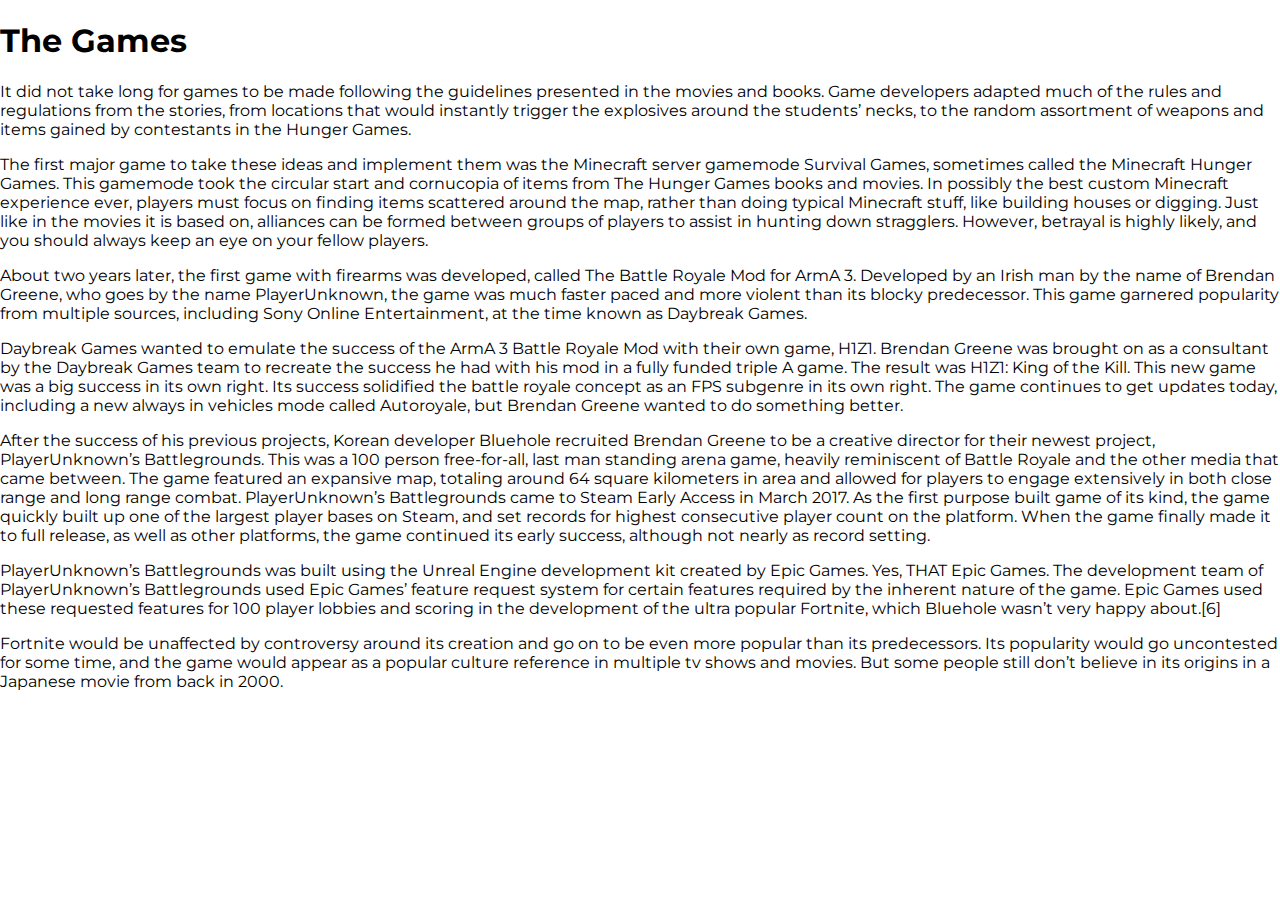
==== games.html @ d6016ab2 "Rename page2.html to games.html" ====
<!DOCTYPE html>
<html lang="en" dir="ltr">
  <head>
    <meta charset="utf-8">
    <title>THE FUN</title>
    <link href="https://fonts.googleapis.com/css?family=Montserrat&display=swap" rel="stylesheet">
    <link rel="stylesheet" href="style.css">
  </head>
  <body>
<h1>The Games</h1>
<p>
  It did not take long for games to be made following the guidelines presented in the movies and books. Game developers adapted much of the rules and regulations from the stories, from locations that would instantly trigger the explosives around the students’ necks, to the random assortment of weapons and items gained by contestants in the Hunger Games.</p>
  <p>
  The first major game to take these ideas and implement them was the Minecraft server gamemode Survival Games, sometimes called the Minecraft Hunger Games. This gamemode took the circular start and cornucopia of items from The Hunger Games books and movies. In possibly the best custom Minecraft experience ever, players must
  focus on finding items scattered around the map, rather than doing typical Minecraft stuff, like building houses or digging. Just like in the movies it is based on, alliances can be formed between groups of players to assist in hunting down stragglers. However, betrayal is highly likely, and you should always keep an eye on your fellow players.</p>
  <p>
  About two years later, the first game with firearms was developed, called The Battle Royale Mod for ArmA 3. Developed by an Irish man by the name of Brendan Greene, who goes by the name PlayerUnknown, the game was much faster paced and more violent than its blocky predecessor. This game garnered popularity from multiple sources, including Sony Online Entertainment, at the time known as Daybreak Games.</p>
  <p>
  Daybreak Games wanted to emulate the success of the ArmA 3 Battle Royale Mod with their own game, H1Z1. Brendan Greene was brought on as a consultant by the Daybreak Games team to recreate the success he had with his mod in a fully funded triple A game. The result was H1Z1: King of the Kill. This new game was a big success in its own right. Its success solidified the battle royale concept as an FPS subgenre in its own right. The game continues to get updates today, including a new always in vehicles mode called Autoroyale, but Brendan Greene wanted to do something better.</p>
  <p>
  After the success of his previous projects, Korean developer Bluehole recruited Brendan Greene to be a creative director for their newest project, PlayerUnknown’s Battlegrounds. This was a 100 person free-for-all, last man standing arena game, heavily reminiscent of Battle Royale and the other media that came between. The game
  featured an expansive map, totaling around 64 square kilometers in area and allowed for players to engage extensively in both close range and long range combat. PlayerUnknown’s Battlegrounds came to Steam Early Access in March 2017. As the first purpose built game of its kind, the game quickly built up one of the largest player bases on Steam, and set records for highest consecutive player count on the platform.
  When the game finally made it to full release, as well as other platforms, the game continued its early success, although not nearly as record setting.</p>
  <p>
  PlayerUnknown’s Battlegrounds was built using the Unreal Engine development kit created by Epic Games. Yes, THAT Epic Games. The development team of PlayerUnknown’s Battlegrounds used Epic Games’ feature request system for certain features required by the inherent nature of the game. Epic Games used these
  requested features for 100 player lobbies and scoring in the development of the ultra popular Fortnite, which Bluehole wasn’t very happy about.[6] </p>
  <p>
  Fortnite would be unaffected by controversy around its creation and go on to be even more popular than its predecessors. Its popularity would go uncontested for some time, and the game would appear as a popular culture reference in multiple tv shows and movies. But some people still don’t believe in its origins in a Japanese movie from back in 2000.
</p>
  </body>
</html>
---- style.css ----
form {
  display: flex;
  align-items: center;
  justify-content: center;
  height: 3vh;
  margin: 0;
}

body{
  margin: 0px;
  padding: 0;
}

h1 {
  font-family: 'Montserrat', sans-serif;
}

p{
  font-family: 'Montserrat', sans-serif;
}


.frame{
    display: flex;
    align-items: center;
    justify-content: center;
}

.fram{
  width: 33vw;
  height: 81vh;
  margin: 0;
}

#Main{
  display: grid;
  width: 100vw;
  height: 100vh;
  grid-template-rows: 100px 1fr;
  grid-template-columns: 1fr 1fr 1fr;
}

#header{
  grid-row: 1/2;
  grid-column: 1/4;

}

#box1{
  grid-row: 2/3;
  grid-column: 1/2;
}

#box2{
  grid-row: 2/3;
  grid-column: 2/3;
}

#box3{
  grid-row: 2/3;
  grid-column: 3/4;
}

#heading{
  display: flex;
  align-items: center;
  justify-content: center;
}

#subheading{
  display: flex;
  align-items: center;
  justify-content: center;
}
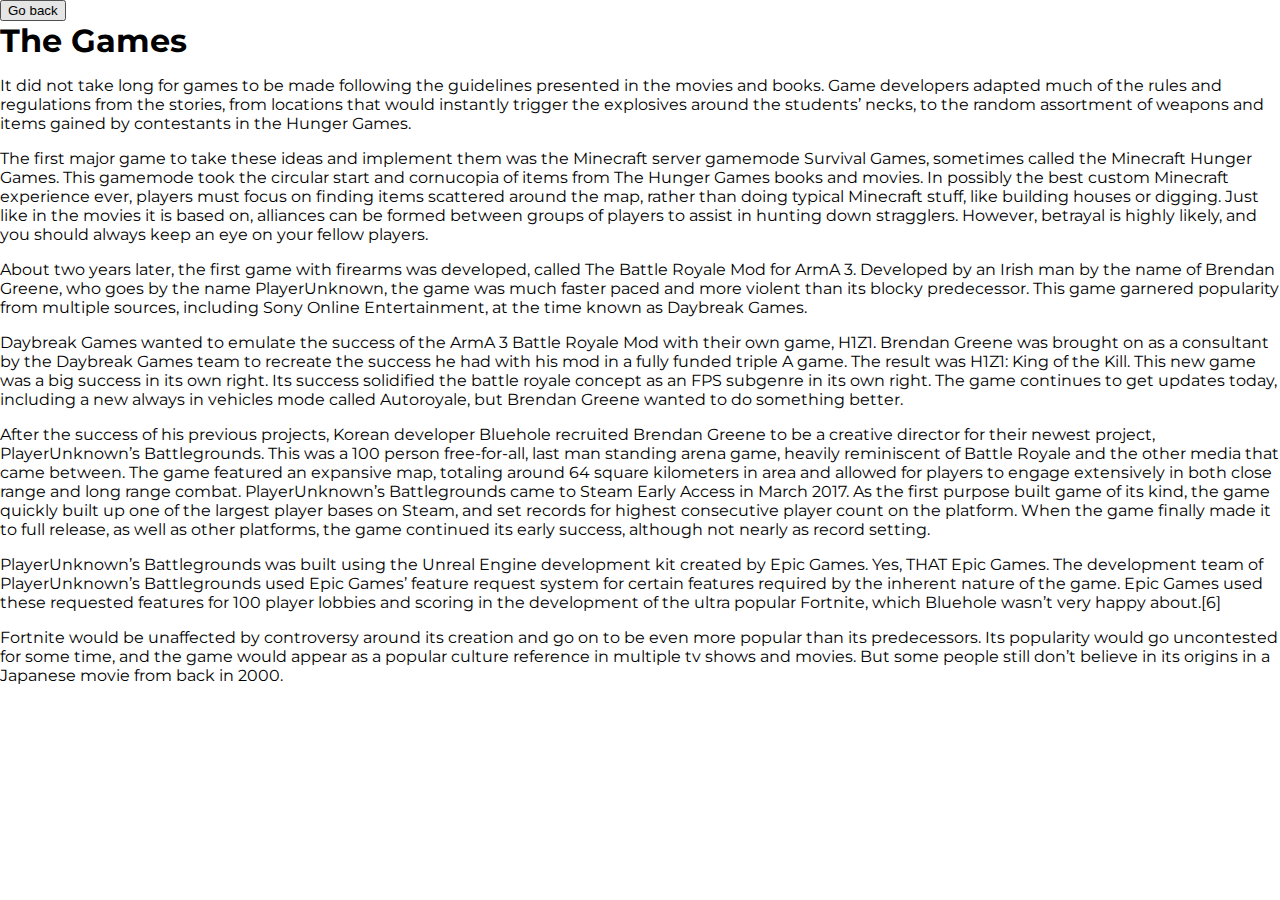
==== commit 31daf4c9: "update" ====
--- a/games.html
+++ b/games.html
@@ -7,6 +7,9 @@
     <link rel="stylesheet" href="style.css">
   </head>
   <body>
+    <form action="index.html">
+    <input type="submit" value="Go back" />
+    </form>
 <h1>The Games</h1>
 <p>
   It did not take long for games to be made following the guidelines presented in the movies and books. Game developers adapted much of the rules and regulations from the stories, from locations that would instantly trigger the explosives around the students’ necks, to the random assortment of weapons and items gained by contestants in the Hunger Games.</p>
--- a/style.css
+++ b/style.css
@@ -1,4 +1,4 @@
-form {
+.button{
   display: flex;
   align-items: center;
   justify-content: center;
@@ -12,6 +12,8 @@
 }
 
 h1 {
+  padding: 0;
+  margin: 0;
   font-family: 'Montserrat', sans-serif;
 }
 
@@ -31,6 +33,10 @@
   height: 81vh;
   margin: 0;
 }
+.short{
+  display: flex;
+  max-height: 100px;
+}
 
 #Main{
   display: grid;
@@ -38,6 +44,24 @@
   height: 100vh;
   grid-template-rows: 100px 1fr;
   grid-template-columns: 1fr 1fr 1fr;
+}
+
+#imgLeft{
+  display: flex;
+  grid-row: 1/2;
+  grid-column: 1/2;
+  max-height: 100px;
+  align-items: flex-start;
+  justify-content: flex-start;
+}
+#imgRight{
+  display: flex;
+  grid-row: 1/2;
+  grid-column: 3/4;
+  max-height: 100px;
+  align-items: flex-end;
+  justify-content: flex-end;
+  margin: 10px 15px 0px 0px
 }
 
 #header{
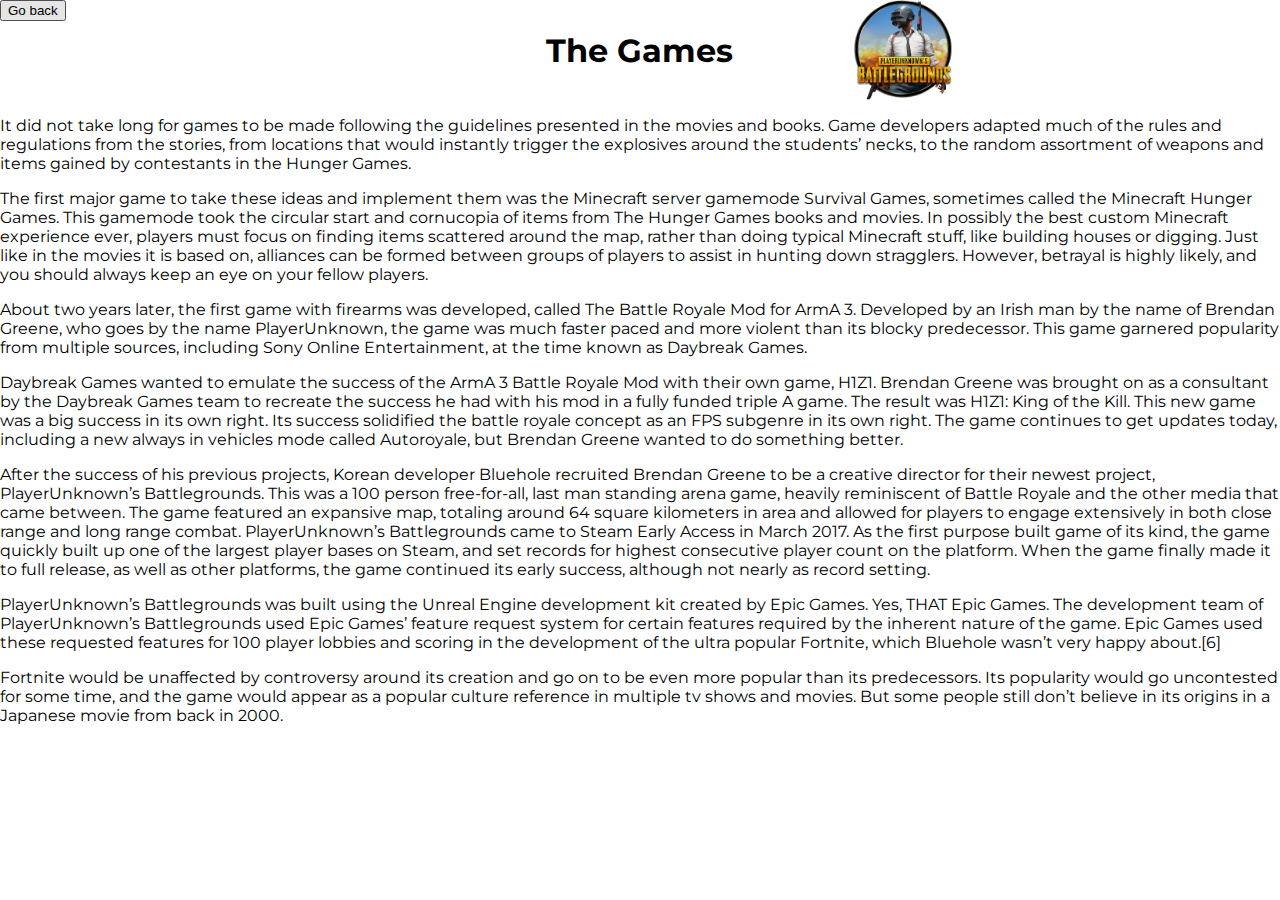
==== commit 12e16513: "final" ====
--- a/games.html
+++ b/games.html
@@ -7,10 +7,15 @@
     <link rel="stylesheet" href="style.css">
   </head>
   <body>
+    <div class="subpage">
     <form action="index.html">
     <input type="submit" value="Go back" />
     </form>
-<h1>The Games</h1>
+    <div class="imgrig">
+    <img src="PUBG.png" alt="PlayerUnknown's Battlegrounds Logo" class="short">
+    </div>
+<h1 class="headi">The Games</h1>
+<div class="par">
 <p>
   It did not take long for games to be made following the guidelines presented in the movies and books. Game developers adapted much of the rules and regulations from the stories, from locations that would instantly trigger the explosives around the students’ necks, to the random assortment of weapons and items gained by contestants in the Hunger Games.</p>
   <p>
@@ -30,5 +35,7 @@
   <p>
   Fortnite would be unaffected by controversy around its creation and go on to be even more popular than its predecessors. Its popularity would go uncontested for some time, and the game would appear as a popular culture reference in multiple tv shows and movies. But some people still don’t believe in its origins in a Japanese movie from back in 2000.
 </p>
+</div>
+</div>
   </body>
 </html>
--- a/style.css
+++ b/style.css
@@ -19,6 +19,47 @@
 
 p{
   font-family: 'Montserrat', sans-serif;
+}
+
+.subpage{
+display: grid;
+width: 100vw;
+height: 100vh;
+grid-template-rows: 100px 1fr;
+grid-template-columns: 1fr 1fr 1fr;
+}
+
+.headi{
+  display: flex;
+  grid-column: 2/3;
+  grid-row: 1/2;
+  justify-content: center;
+  align-items: center;
+}
+
+.par{
+  grid-row: 2/3;
+  grid-column: 1/4;
+}
+
+.imrig{
+  display: flex;
+  grid-row: 1/2;
+  grid-column: 3/4;
+  max-height: 100px;
+  align-items: flex-end;
+  justify-content: flex-end;
+  margin: 10px 15px 0px 0px
+}
+
+.imlef{
+  display: flex;
+  grid-row: 1/2;
+  grid-column: 1/2;
+  max-height: 100px;
+  align-items: flex-end;
+  justify-content: flex-end;
+  margin: 10px 0px 0px 15px
 }
 
 
